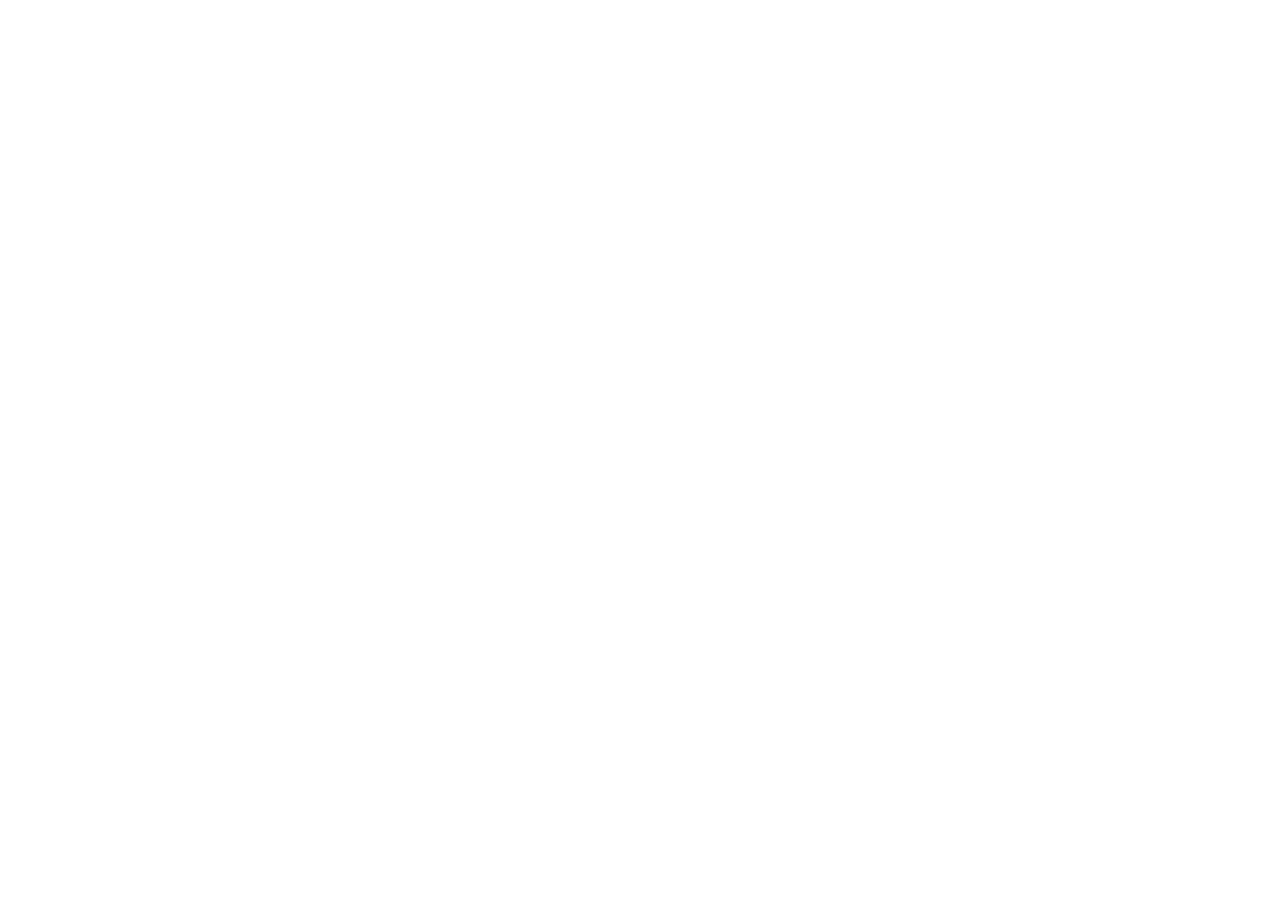
==== index.html @ 4469def2 "add tasks description of module 7" ====
<!DOCTYPE html>
<html lang="en">
  <head>
    <meta charset="UTF-8" />
    <meta name="viewport" content="width=device-width, initial-scale=1.0" />
    <title>JS hw 3</title>
  </head>
  <body></body>
  <script type="module" src="/js/task-01.js"></script>
  <script type="module" src="/js/task-02.js"></script>
  <script type="module" src="/js/task-03.js"></script>
  <script type="module" src="/js/task-04.js"></script>
  <script type="module" src="/js/task-05.js"></script>
  <script type="module" src="/js/task-06.js"></script>
  <script type="module" src="/js/task-07.js"></script>
  <script type="module" src="/js/task-08.js"></script>
</html>
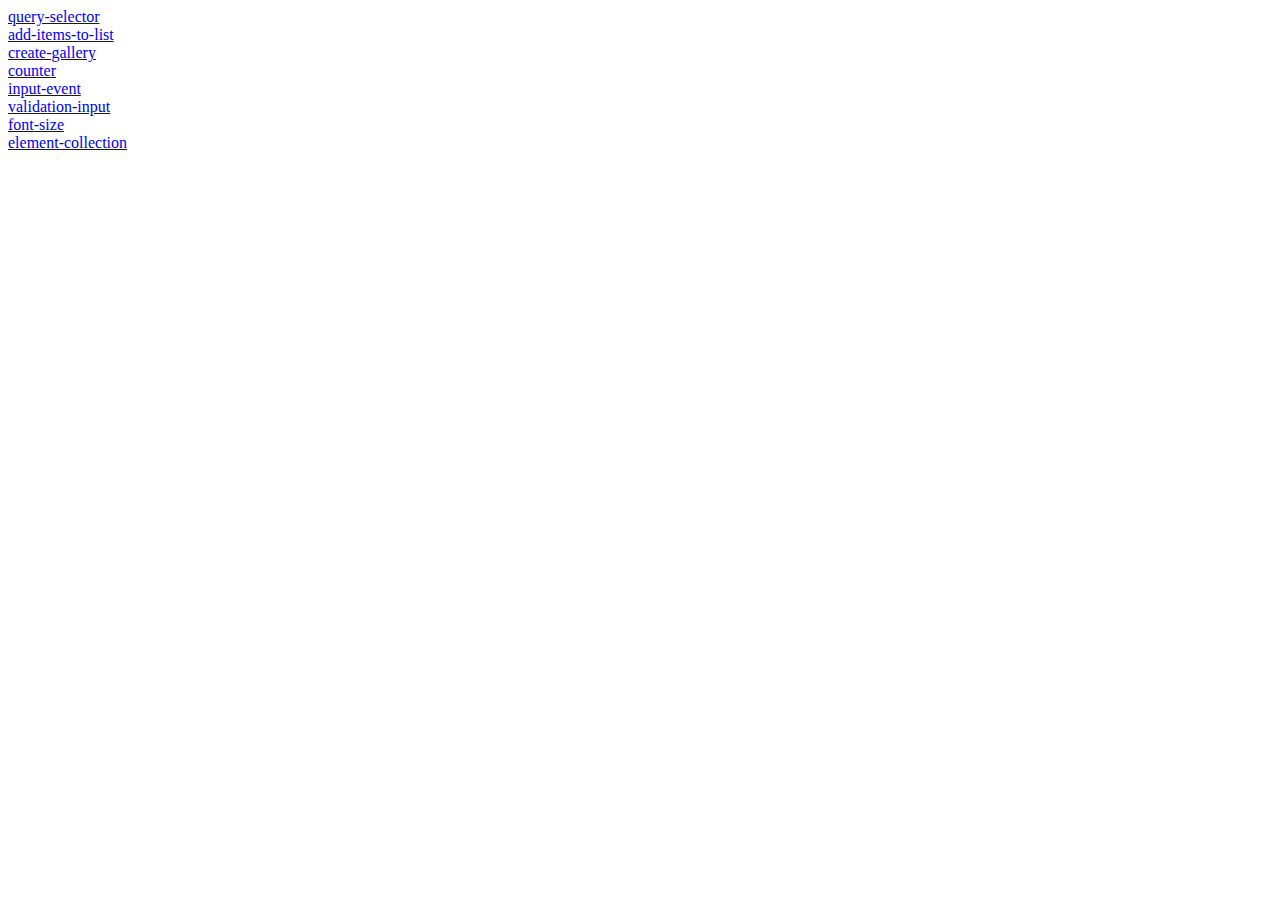
==== commit 0de90a08: "add solutions of module 7" ====
--- a/index.html
+++ b/index.html
@@ -3,15 +3,35 @@
   <head>
     <meta charset="UTF-8" />
     <meta name="viewport" content="width=device-width, initial-scale=1.0" />
-    <title>JS hw 3</title>
+    <title>JS hw 7</title>
+    <link rel="stylesheet" href="./css/styles.css" />
   </head>
-  <body></body>
-  <script type="module" src="/js/task-01.js"></script>
-  <script type="module" src="/js/task-02.js"></script>
-  <script type="module" src="/js/task-03.js"></script>
-  <script type="module" src="/js/task-04.js"></script>
-  <script type="module" src="/js/task-05.js"></script>
-  <script type="module" src="/js/task-06.js"></script>
-  <script type="module" src="/js/task-07.js"></script>
-  <script type="module" src="/js/task-08.js"></script>
+  <body>
+    <ul>
+      <li>
+        <a href="./html/task-01.html">query-selector</a>
+      </li>
+      <li>
+        <a href="./html/task-02.html">add-items-to-list</a>
+      </li>
+      <li>
+        <a href="./html/task-03.html">create-gallery</a>
+      </li>
+      <li>
+        <a href="./html/task-04.html">counter</a>
+      </li>
+      <li>
+        <a href="./html/task-05.html">input-event</a>
+      </li>
+      <li>
+        <a href="./html/task-06.html">validation-input</a>
+      </li>
+      <li>
+        <a href="./html/task-07.html">font-size</a>
+      </li>
+      <li>
+        <a href="./html/task-08.html">element-collection</a>
+      </li>
+    </ul>
+  </body>
 </html>
--- a/css/styles.css
+++ b/css/styles.css
@@ -0,0 +1,35 @@
+.gallery-list {
+  display: flex;
+  justify-content: space-between;
+}
+
+.gallery-list li:not(:last-child) {
+  padding-right: 10px;
+}
+
+ul {
+  margin: 0;
+  padding: 0;
+  list-style-type: none;
+}
+
+img {
+  margin-bottom: 0;
+}
+
+li {
+  margin: 0;
+  padding: 0;
+}
+
+#validation-input {
+  border: 3px solid #bdbdbd;
+}
+
+#validation-input.valid {
+  border-color: #4caf50;
+}
+
+#validation-input.invalid {
+  border-color: #f44336;
+}
